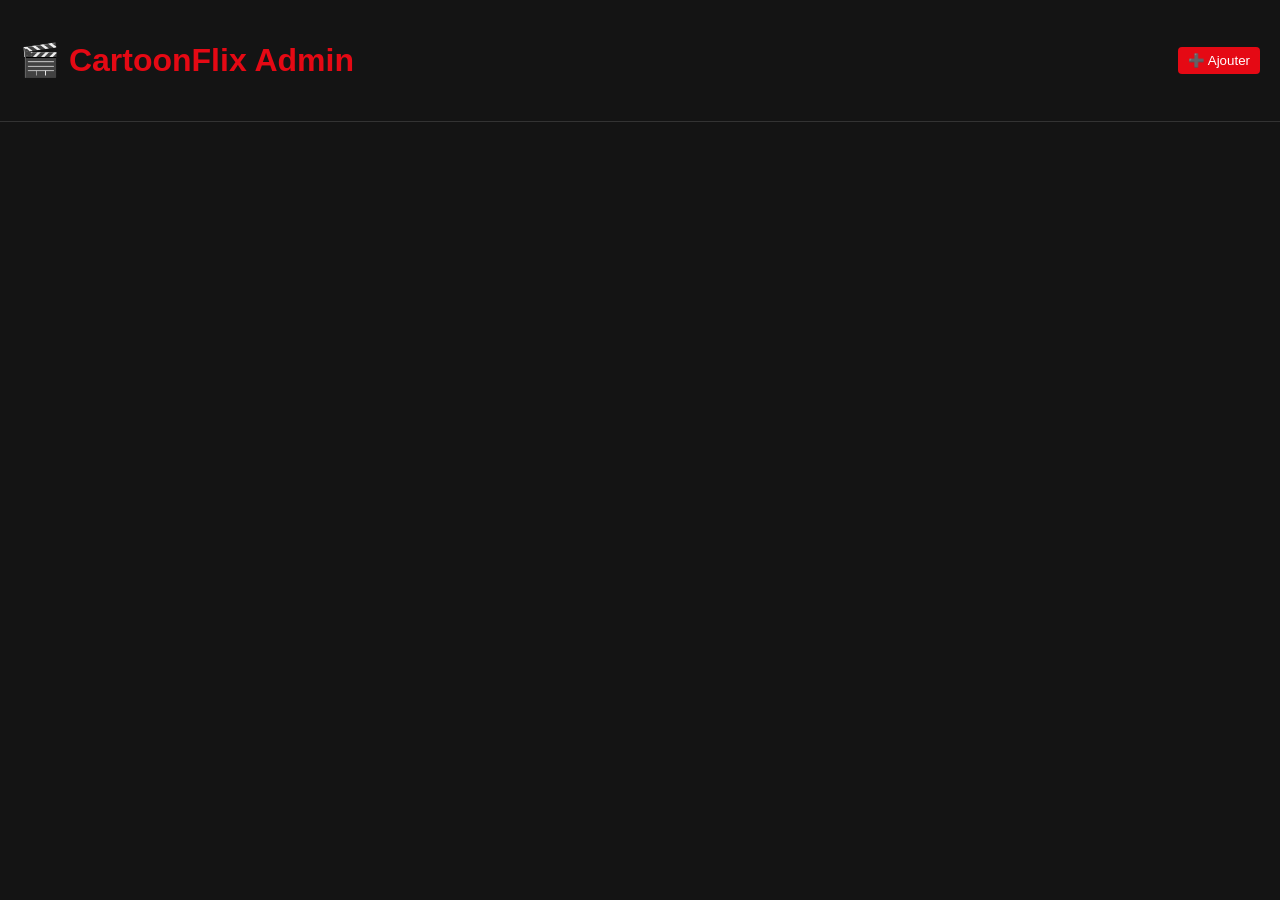
==== admin.html @ 7f589e03 "Create admin.html" ====
<!DOCTYPE html>
<html lang="fr">
<head>
<meta charset="UTF-8">
<meta name="viewport" content="width=device-width, initial-scale=1.0">
<title>CartoonFlix PRO - Admin</title>
<style>
body{margin:0;font-family:Arial;background:#141414;color:white;}
.header{padding:20px;display:flex;justify-content:space-between;align-items:center;background:#141414;border-bottom:1px solid #333;}
.header h1{color:#e50914;}
button{padding:6px 10px;border:none;border-radius:4px;cursor:pointer;}
button.add{background:#e50914;color:white;}
button.edit{background:#ffaa00;color:black;}
button.delete{background:#ff3333;color:white;}
.grid{display:grid;grid-template-columns: repeat(auto-fill,minmax(180px,1fr));gap:15px;padding:20px;}
.card{background:#222;border-radius:10px;overflow:hidden;transition:0.3s;padding:10px;}
.card img{width:100%;height:150px;object-fit:cover;border-radius:5px;}
.card h3{margin:5px 0;font-size:1rem;}
.card p{color:#aaa;font-size:0.85rem;margin:5px 0;}
.card .actions{display:flex;gap:5px;margin-top:5px;flex-wrap:wrap;}
</style>
</head>
<body>

<div class="header">
    <h1>🎬 CartoonFlix Admin</h1>
    <button class="add" onclick="addVideo()">➕ Ajouter</button>
</div>

<div class="grid" id="videoList"></div>

<script>
const ADMIN_PASSWORD="1234";
(function(){
    let pass=prompt("Mot de passe Admin ?");
    if(pass!==ADMIN_PASSWORD){ alert("❌ Accès refusé !"); window.close(); }
})();
let videos=JSON.parse(localStorage.getItem("videos"))||[];
const categories = [
  "3-5 ans","6-8 ans","9-12 ans",
  "Après l'école","À regarder en famille","Podcasts",
  "Séries animées","Films Comédie","Films Aventure"
];
function saveVideos(){ localStorage.setItem("videos",JSON.stringify(videos)); displayVideos(); }
function addVideo(){
    let title=prompt("Nom de la vidéo ?");
    if(!title) return;
    let type=prompt("Type (youtube / external) ?");
    if(!type) return;
    let url=prompt("Lien vidéo ?");
    if(!url) return;
    let image=type==="youtube"?"https://img.youtube.com/vi/"+url.split("v=")[1]+"/hqdefault.jpg":prompt("Lien image ?");
    let category=prompt("Catégorie ?\n"+categories.join(" | "));
    videos.push({title,type,url,image,views:0,category});
    saveVideos();
}
function editVideo(i){
    let v=videos[i];
    let title=prompt("Nom ?",v.title); if(!title)return;
    let type=prompt("Type (youtube / external)?",v.type);
    let url=prompt("Lien ?",v.url);
    let image=v.image;
    if(type==="external") image=prompt("Lien image ?",v.image);
    let category=prompt("Catégorie ?",v.category);
    videos[i]={title,type,url,image,views:v.views,category};
    saveVideos();
}
function deleteVideo(i){ if(confirm("Supprimer cette vidéo ?")){ videos.splice(i,1); saveVideos(); } }
function displayVideos(){
    const container=document.getElementById("videoList");
    container.innerHTML="";
    videos.forEach((v,i)=>{
        container.innerHTML+=`<div class="card">
        <img src="${v.image}">
        <h3>${v.title}</h3>
        <p>Catégorie: ${v.category}</p>
        <p>👁️ Vues: ${v.views}</p>
        <div class="actions">
        <button class="edit" onclick="editVideo(${i})">✏️ Modifier</button>
        <button class="delete" onclick="deleteVideo(${i})">❌ Supprimer</button>
        </div></div>`;
    });
}
displayVideos();
</script>

</body>
</html>
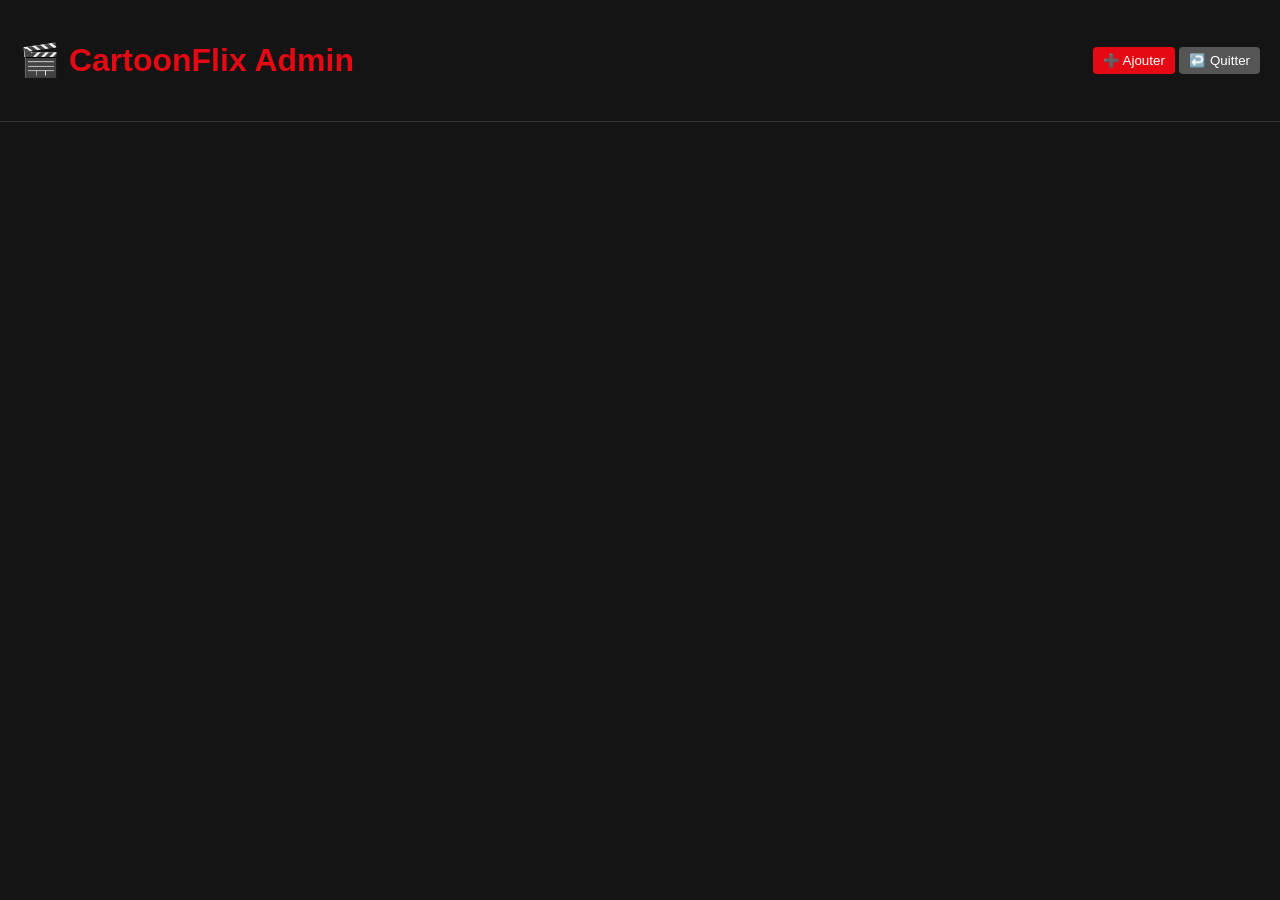
==== commit c8cb59f6: "Update admin.html" ====
--- a/admin.html
+++ b/admin.html
@@ -6,12 +6,13 @@
 <title>CartoonFlix PRO - Admin</title>
 <style>
 body{margin:0;font-family:Arial;background:#141414;color:white;}
-.header{padding:20px;display:flex;justify-content:space-between;align-items:center;background:#141414;border-bottom:1px solid #333;}
-.header h1{color:#e50914;}
+.header{display:flex;justify-content:space-between;align-items:center;padding:20px;background:#141414;border-bottom:1px solid #333;}
+.header h1{color:#e50914;font-size:2rem;}
 button{padding:6px 10px;border:none;border-radius:4px;cursor:pointer;}
 button.add{background:#e50914;color:white;}
 button.edit{background:#ffaa00;color:black;}
 button.delete{background:#ff3333;color:white;}
+button.quit{background:#555;color:white;}
 .grid{display:grid;grid-template-columns: repeat(auto-fill,minmax(180px,1fr));gap:15px;padding:20px;}
 .card{background:#222;border-radius:10px;overflow:hidden;transition:0.3s;padding:10px;}
 .card img{width:100%;height:150px;object-fit:cover;border-radius:5px;}
@@ -23,8 +24,11 @@
 <body>
 
 <div class="header">
-    <h1>🎬 CartoonFlix Admin</h1>
-    <button class="add" onclick="addVideo()">➕ Ajouter</button>
+<h1>🎬 CartoonFlix Admin</h1>
+<div>
+<button class="add" onclick="addVideo()">➕ Ajouter</button>
+<button class="quit" onclick="quitAdmin()">↩️ Quitter</button>
+</div>
 </div>
 
 <div class="grid" id="videoList"></div>
@@ -32,55 +36,79 @@
 <script>
 const ADMIN_PASSWORD="1234";
 (function(){
-    let pass=prompt("Mot de passe Admin ?");
-    if(pass!==ADMIN_PASSWORD){ alert("❌ Accès refusé !"); window.close(); }
+let pass=prompt("Mot de passe Admin ?");
+if(pass!==ADMIN_PASSWORD){ alert("❌ Accès refusé !"); window.close(); }
 })();
+
 let videos=JSON.parse(localStorage.getItem("videos"))||[];
 const categories = [
-  "3-5 ans","6-8 ans","9-12 ans",
-  "Après l'école","À regarder en famille","Podcasts",
-  "Séries animées","Films Comédie","Films Aventure"
+"3-5 ans","6-8 ans","9-12 ans",
+"Après l'école","À regarder en famille","Podcasts",
+"Séries animées","Films Comédie","Films Aventure"
 ];
+
 function saveVideos(){ localStorage.setItem("videos",JSON.stringify(videos)); displayVideos(); }
+
 function addVideo(){
-    let title=prompt("Nom de la vidéo ?");
-    if(!title) return;
-    let type=prompt("Type (youtube / external) ?");
-    if(!type) return;
-    let url=prompt("Lien vidéo ?");
-    if(!url) return;
-    let image=type==="youtube"?"https://img.youtube.com/vi/"+url.split("v=")[1]+"/hqdefault.jpg":prompt("Lien image ?");
-    let category=prompt("Catégorie ?\n"+categories.join(" | "));
-    videos.push({title,type,url,image,views:0,category});
-    saveVideos();
+let title=prompt("Nom de la vidéo ?");
+if(!title) return;
+let type=prompt("Type (youtube / external) ?");
+if(!type) return;
+let url=prompt("Lien vidéo ?");
+if(!url) return;
+let image=type==="youtube"?"https://img.youtube.com/vi/"+url.split("v=")[1]+"/hqdefault.jpg":prompt("Lien image ?");
+let category=prompt("Catégorie ?\n"+categories.join(" | "));
+videos.push({title,type,url,image,views:0,category});
+saveVideos();
 }
+
 function editVideo(i){
-    let v=videos[i];
-    let title=prompt("Nom ?",v.title); if(!title)return;
-    let type=prompt("Type (youtube / external)?",v.type);
-    let url=prompt("Lien ?",v.url);
-    let image=v.image;
-    if(type==="external") image=prompt("Lien image ?",v.image);
-    let category=prompt("Catégorie ?",v.category);
-    videos[i]={title,type,url,image,views:v.views,category};
-    saveVideos();
+let v=videos[i];
+let title=prompt("Nom ?",v.title); if(!title)return;
+let type=prompt("Type (youtube / external)?",v.type);
+let url=prompt("Lien ?",v.url);
+let image=v.image;
+if(type==="external") image=prompt("Lien image ?",v.image);
+let category=prompt("Catégorie ?",v.category);
+videos[i]={title,type,url,image,views:v.views,category};
+saveVideos();
 }
+
 function deleteVideo(i){ if(confirm("Supprimer cette vidéo ?")){ videos.splice(i,1); saveVideos(); } }
+
 function displayVideos(){
-    const container=document.getElementById("videoList");
-    container.innerHTML="";
-    videos.forEach((v,i)=>{
-        container.innerHTML+=`<div class="card">
-        <img src="${v.image}">
-        <h3>${v.title}</h3>
-        <p>Catégorie: ${v.category}</p>
-        <p>👁️ Vues: ${v.views}</p>
-        <div class="actions">
-        <button class="edit" onclick="editVideo(${i})">✏️ Modifier</button>
-        <button class="delete" onclick="deleteVideo(${i})">❌ Supprimer</button>
-        </div></div>`;
-    });
+const container=document.getElementById("videoList");
+container.innerHTML="";
+videos.forEach((v,i)=>{
+container.innerHTML+=`<div class="card">
+<img src="${v.image}">
+<h3>${v.title}</h3>
+<p>Catégorie: ${v.category}</p>
+<p>👁️ Vues: ${v.views}</p>
+<div class="actions">
+<button class="edit" onclick="editVideo(${i})">✏️ Modifier</button>
+<button class="delete" onclick="deleteVideo(${i})">❌ Supprimer</button>
+<button class="quit" onclick="playExternal(${i})">▶️ Tester</button>
+</div></div>`;
+});
 }
+
+function quitAdmin(){ window.location.href="index.html"; }
+
+// Fonction spéciale pour ouvrir external dans un nouvel onglet
+function playExternal(index){
+let v = videos[index];
+if(v.type==="external"){
+    const newWin = window.open(v.url, "_blank");
+    // Reload automatique pour s'assurer que la vidéo s'affiche
+    setTimeout(()=>{ newWin.location.reload(); }, 1000);
+}else{
+    alert("Cette fonction est réservée aux vidéos 'external'.");
+}
+
+}
+
+// Initialisation
 displayVideos();
 </script>
 
